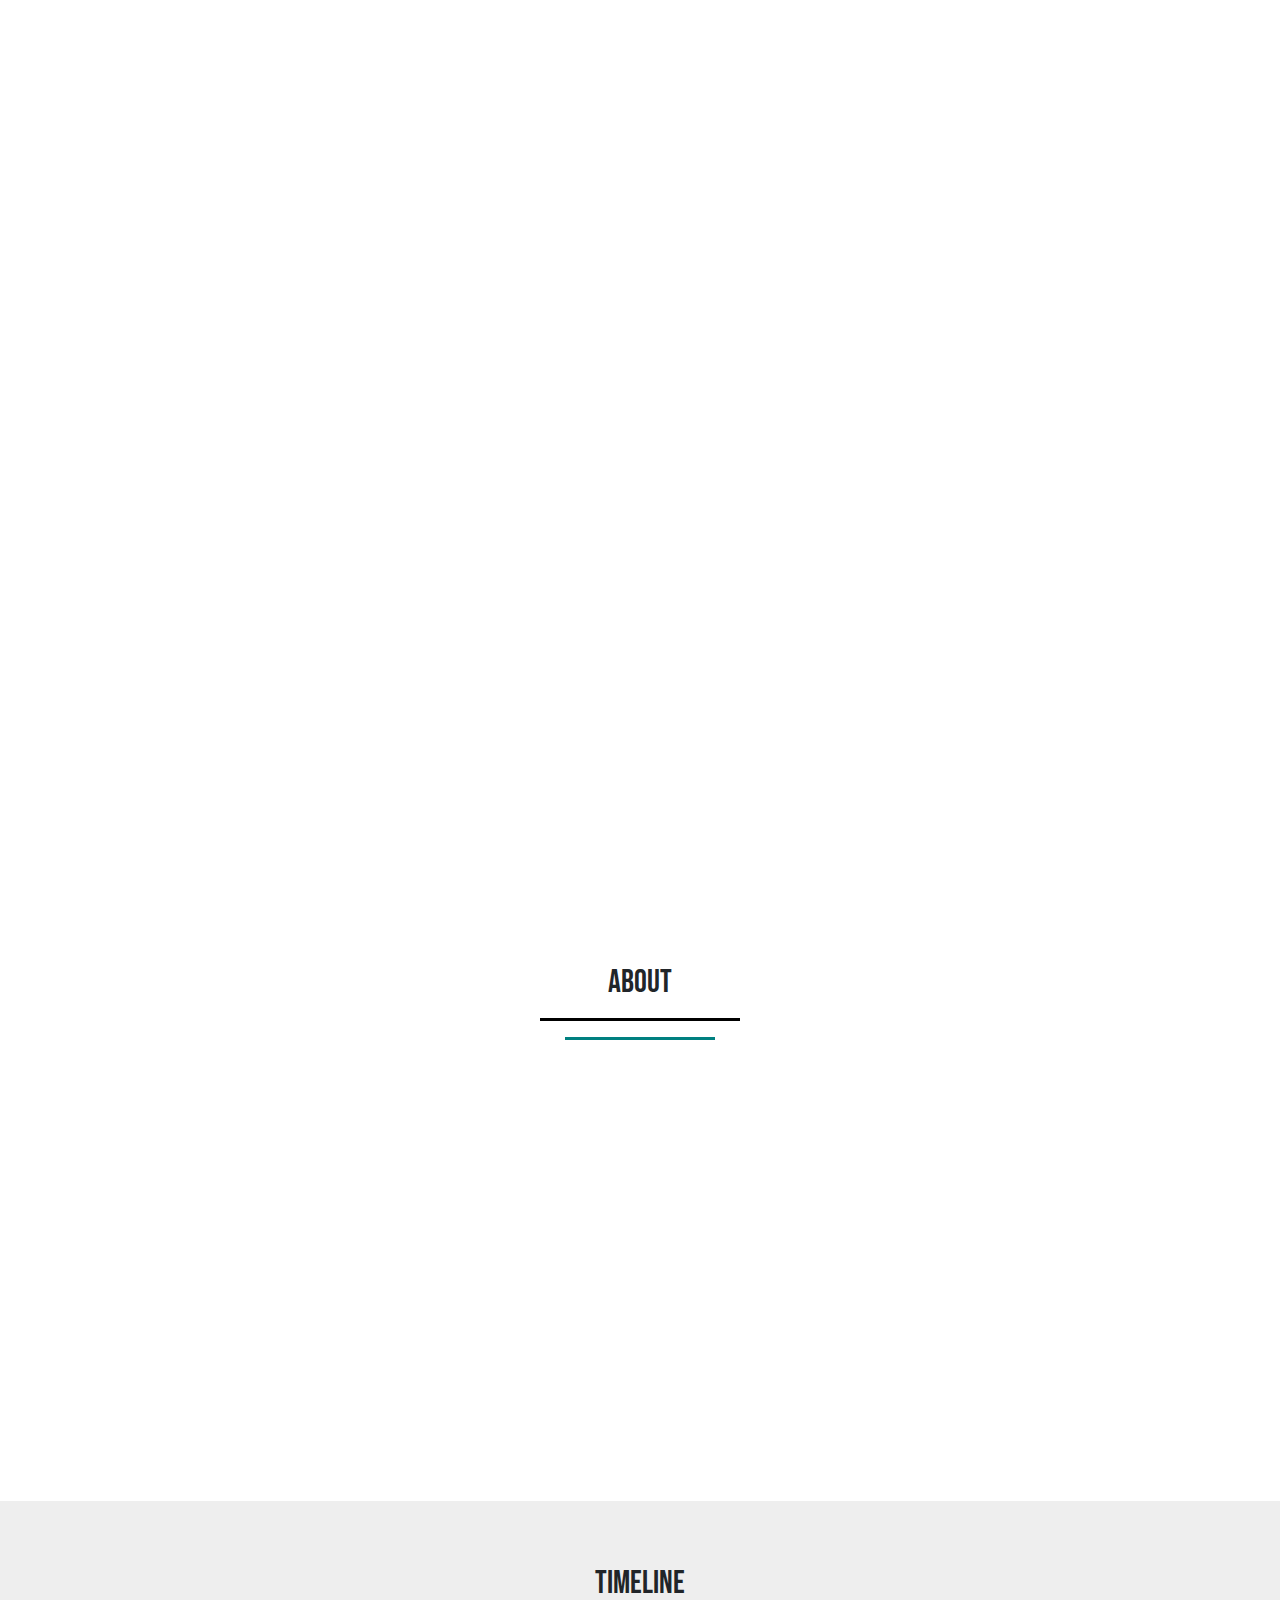
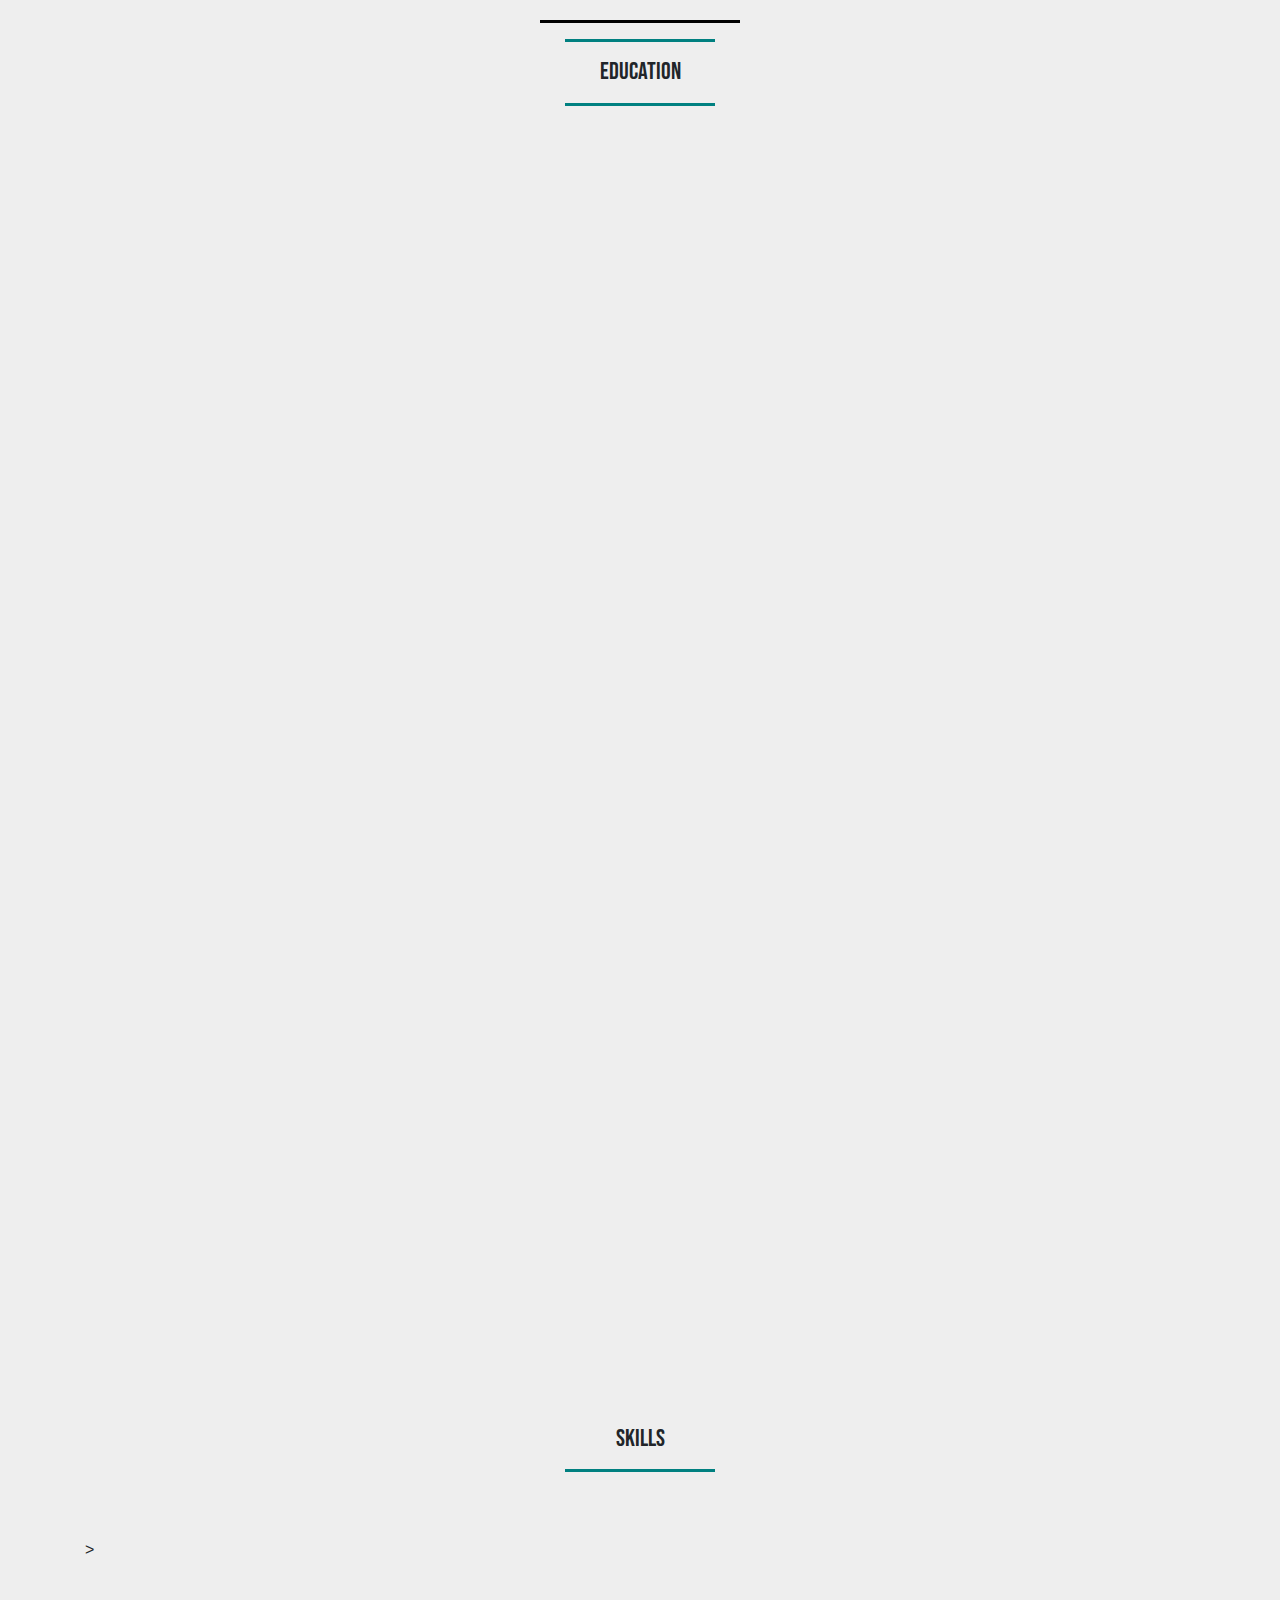
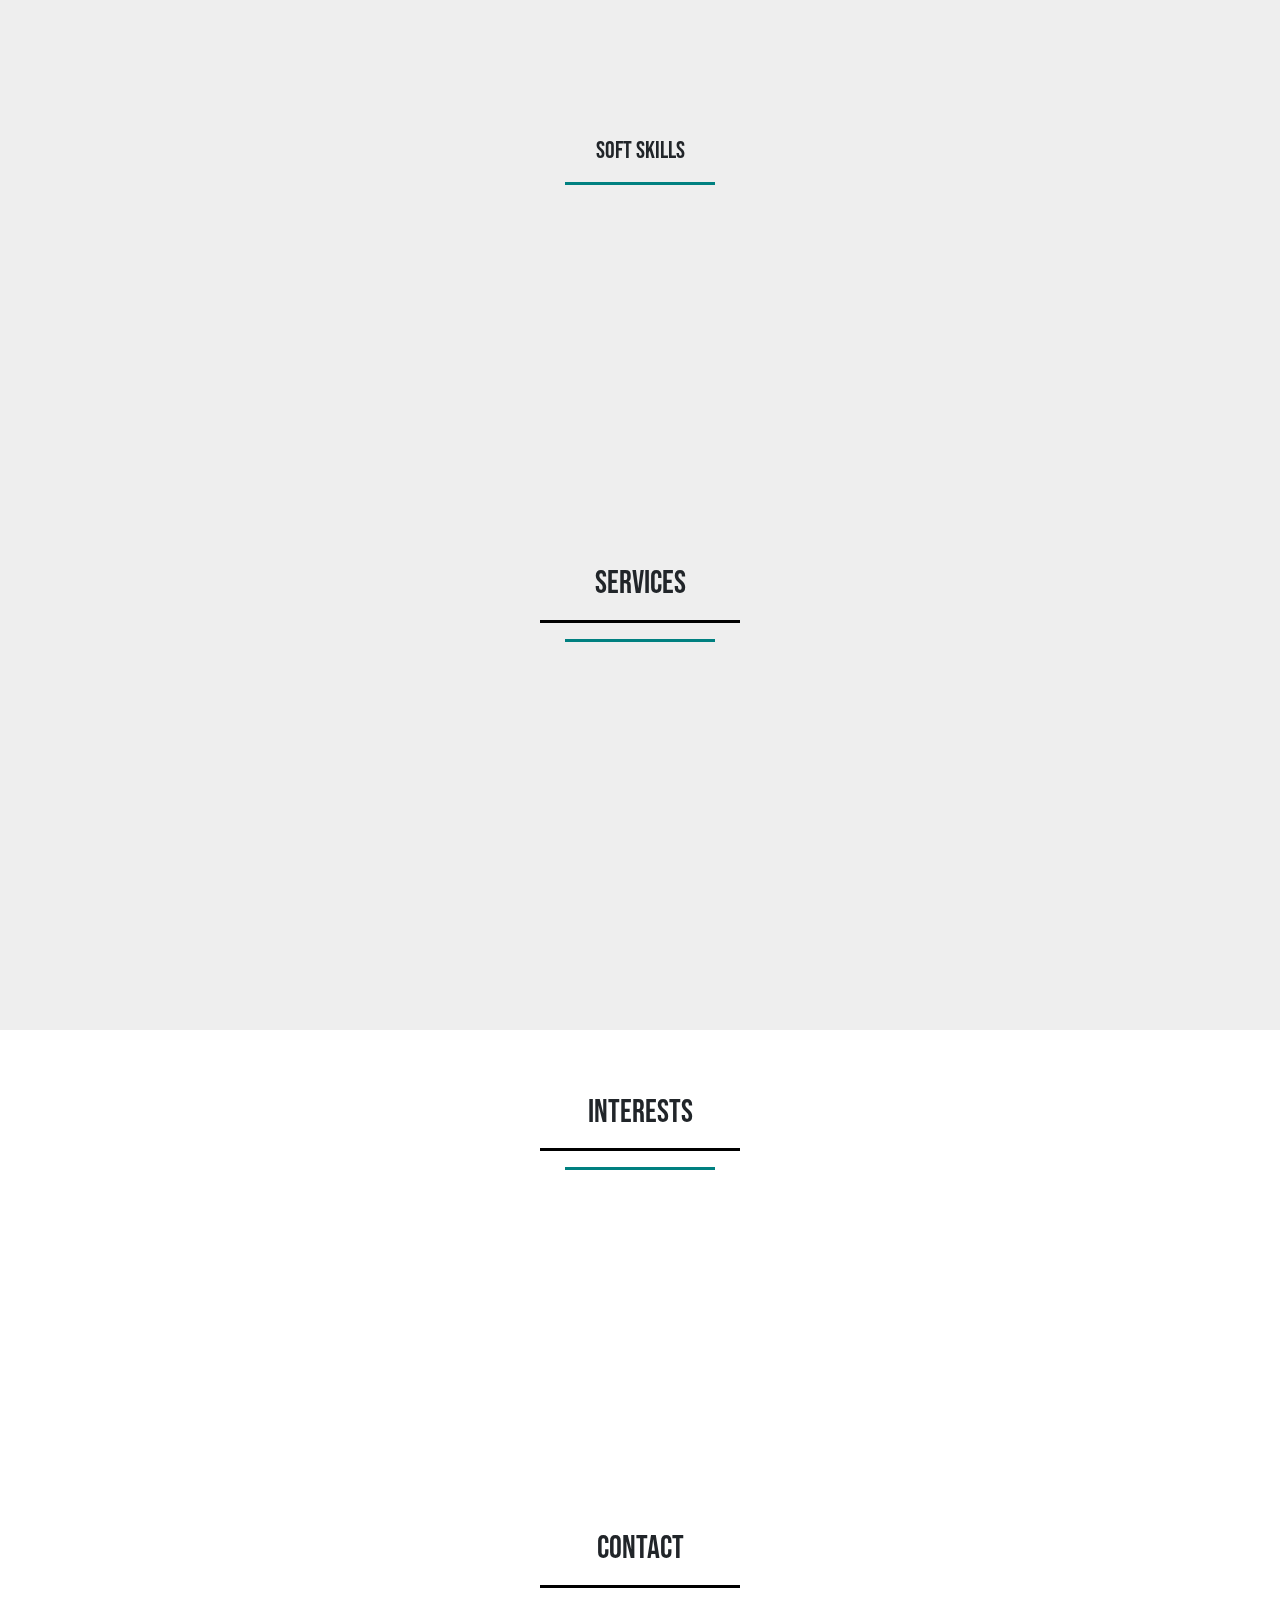
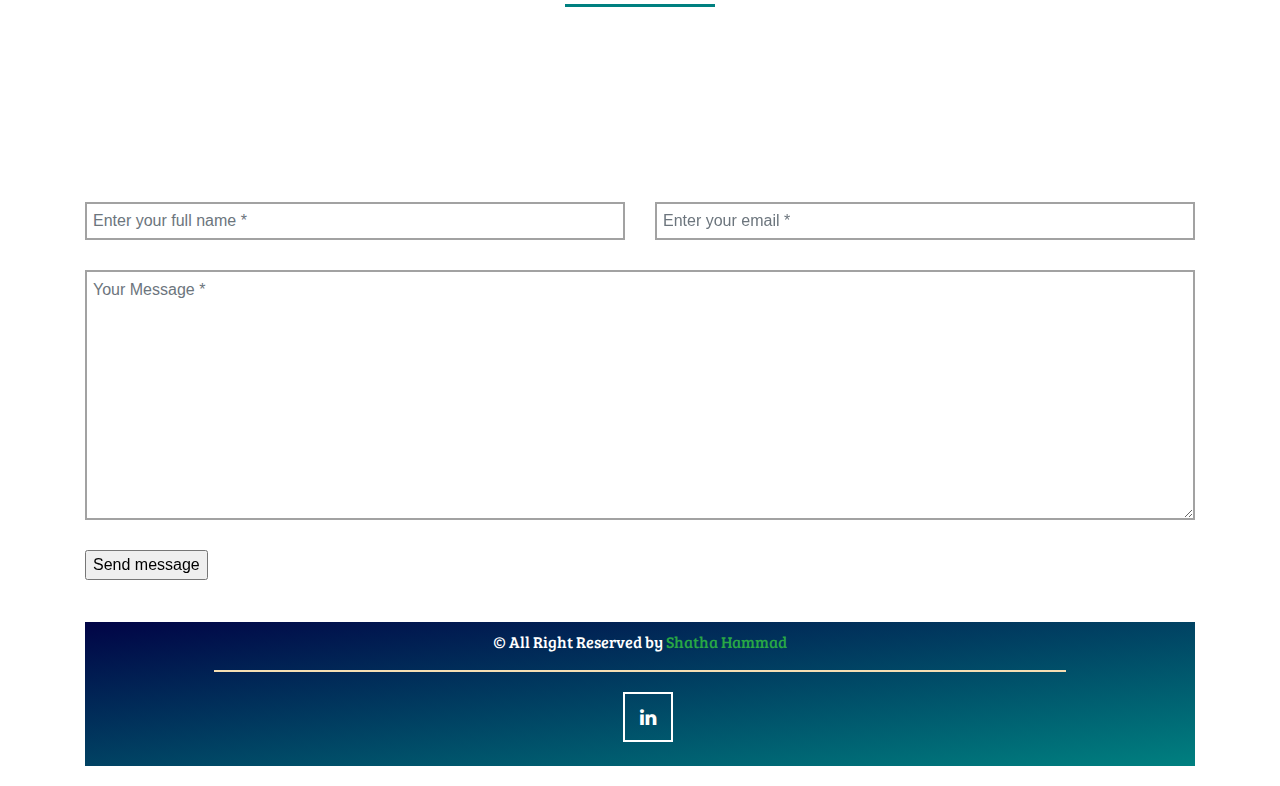
==== portfolios/shatha.html @ 8509e2f6 "Add files via upload" ====
<!DOCTYPE html>
<html lang="en">

<head>
  <script type="text/javascript" src="js/demo.js"></script>
  
    <!-- meta tags and title -->
    <meta http-equiv="x-ua-compatible" content="ie=edge" />
    <meta name="author" content="Farah Jamal Mohammed" />
    <meta name="viewport" content="width=device-width, initial-scale=1" />
    <title>Portfolio Design - Shatha Hammad</title>

    <!-- bootstrap, fontawesome and jqeury cdn import -->
    <link rel="stylesheet" href="https://maxcdn.bootstrapcdn.com/bootstrap/4.5.0/css/bootstrap.min.css" />
    <script src="https://ajax.googleapis.com/ajax/libs/jquery/3.5.1/jquery.min.js"></script>
    <script src="https://cdnjs.cloudflare.com/ajax/libs/popper.js/1.16.0/umd/popper.min.js"></script>
    <script src="https://maxcdn.bootstrapcdn.com/bootstrap/4.5.0/js/bootstrap.min.js"></script>
    <link rel="stylesheet" href="https://cdnjs.cloudflare.com/ajax/libs/font-awesome/4.7.0/css/font-awesome.min.css" />

    <!-- link to css -->
    <link rel="stylesheet" href="https://cdnjs.cloudflare.com/ajax/libs/magnific-popup.js/1.1.0/magnific-popup.css" />
    <link rel="stylesheet" href="css/CSS.css" />
    <!--Owl carousel css-->
    <link rel="stylesheet" href="owl.css"/>
    <link rel="stylesheet" href="https://drive.google.com/uc?export=view&id=1SgjQj1vA3PV4diexMA7mKao-zg8mnlpj"/>
   <!-- Animation Css-->
    <link href="https://unpkg.com/aos@2.3.1/dist/aos.css" rel="stylesheet" />
    <script src="https://unpkg.com/aos@2.3.1/dist/aos.js"></script>
</head>

<!-- body start here -->

<body>
    <!--loader start-->
    <div class="loader_bg">
        <div class="loader"></div>
    </div>
    <!-- navbar start here -->
    <div class="navbar navbar-expand-md fixed-top">
        <a href="#home" class="navbar-brand">Shatha</a>
        <button class="navbar-toggler" id="colnav" type="button" data-toggle="collapse" data-target="#collapsibleNavbar">
            <span class="navbar-toggler-icon"> <i class="fa fa-bars"></i> </span>
        </button>
        <div class="collapse navbar-collapse" id="collapsibleNavbar">
            <ul class="navbar-nav">
                <li class="nav-item">
                    <a class="nav-link" href="#about">About</a>
                </li>
                <li class="nav-item">
                    <a class="nav-link" href="#timeline">Timeline</a>
                </li>
                <li class="nav-item">
                    <a class="nav-link" href="#services">Services</a>
                </li>
                <li class="nav-item">
                    <a class="nav-link" href="#gallery">Interests</a>
                </li>
              <!--  <li class="nav-item">
                    <a class="nav-link" href="#reviews">Reviews</a>
                </li>
                <li class="nav-item">
                    <a class="nav-link" href="#contact">Contact</a>
                </li>-->
            </ul>
        </div>
    </div>
    <!-- navbar end here -->

    <!--slider area starts-->
    <div id="home"></div>
    <div class="banner-area" id="slider-area">
        <div id="particles-js"></div>
        <div class="banner-table">
            <div class="banner-table-cell">
                <div class="welcome-text">
                    <div class="container">
                        <div class="row">
                            <div class="col-md-12">
							<h2>I am <span class="special-break"></span><span class="typer" id="main" data-words="Android Developer, Web Developer,RPA Developer" data-colors="white" data-delay="100" data-deleteDelay="1000"></span><span class="cursor" data-owner="main"></span></p>
      <script async src="https://unpkg.com/typer-dot-js@0.1.0/typer.js"></script></h2>   
                                <div class="text-affect"></div>
                                <p class="banner-btn"><a href="#contact">Contact Now</a></p>
                                <div class="clearfix"></div>
                                <div class="mouse-icon hidden-sm hidden-xs">
                                    <div class="wheel"></div>
                                </div>
                            </div>
                        </div>
                    </div>
                </div>
            </div>
        </div>
    </div>

    <!--slider area ends-->

    <!-- about start here -->
    <div class="about-area" id="about">
        <h2 class="text-center">About</h2>
        <hr class="line1">
        <hr class="line2">
        <div class="container">
            <div class="row">
                <div class="col-sm-12 col-md-5 col-xl-5">
                    <div data-aos="fade-down-left" data-aos-duration="1500">
                        <img class="img-fluid img-thumbnail " src="assets/hello.png" alt="hello" />
                    </div>
                </div>
                <div class="col-xl-7 col-sm-12 col-md-7">
                    <div class="about-right " data-aos="fade-down-right" data-aos-duration="1500">
                        <h1>Hi! I'm <span class="text-info">Shatha Hammad</span>. I’m an Android, RPA & Web Developer</h1>
                        <p>
                            “ I’m an Android, RPA & Web Developer. That means I can make Android Apps and Web 
                            beautiful and easy to use I can make a lot of amorphous content look clean and easy to
                            understand. I also take a lot of pleasure to coding my thoughts and everyone 
							else's ideas to make them works online.”
                        </p>
                        <div class="socials">
                            <ul>
                                <li>  <a href="https://www.linkedin.com/in/shatha-a-hammad-15a617198/"><i class="fa fa-linkedin"></i></a></li>
                            </ul>
                        </div>
                    </div>
                </div>
            </div>
        </div>
    </div>
    </div>
    <!-- about start here -->
 <!-- timeline start here -->
    <div class="timeline-area" id="timeline">
        <h2 class="text-center">Timeline</h2>
        <hr class="line1">
        <hr class="line2">
        <div class="container">
            <h4 class="text-center" style="font-family: 'Bebas Neue', cursive;">Education</h4>
            <hr class="line2">
            <div class="row">
                <div class="col-md-12">
                    <div class="main-timeline">
                         <div class="timeline" data-aos="fade-up-left" data-aos-duration="1500">
                            <div class="timeline-icon"><span class="year">2021</span></div>
                            <div class="timeline-content">
                                <h3 class="title">RPA Developer at Zain Jordan</h3>
                                <p class="description">
                                   I have a chance to develop what I love at Zain Jordan I delop many systems and maintain them with RPA 
                                </p>
                            </div>
                        </div>
                        <div class="timeline" data-aos="fade-up-left" data-aos-duration="1500">
                            <div class="timeline-icon"><span class="year">2021</span></div>
                            <div class="timeline-content">
                                <h3 class="title">Graduated Looking for a Job</h3>
                                <p class="description">
                                    I graduated from university, I started developing my programming skills 
									and started doing what I lovewithout restrictions, and I am currently looking for a job that supports my ambition.
                                </p>
                            </div>
                        </div>
                        <div class="timeline" data-aos="fade-up-right" data-aos-duration="2000">
                            <div class="timeline-icon"><span class="year">2020</span></div>
                            <div class="timeline-content">
                                <h3 class="title">BSC IN COMPUTER INFORMATION SYSTEM</h3>
                                <p class="description">
                                    During this period, I was still at the university, 
									and I was developing my skills in building Android applications and web Apps at the same time
                                </p>
                            </div>
                        </div>
                          <div class="timeline" data-aos="fade-up-right" data-aos-duration="2000">
                            <div class="timeline-icon"><span class="year">2019</span></div>
                            <div class="timeline-content">
                                <h3 class="title">BSC IN COMPUTER INFORMATION SYSTEM & Mujaddiddun Jordan Charity</h3>
                                <p class="description">
                                    During this period, I was still at the university, 
									and I was developing my skills in building Android applications and web Apps at the same time
									and working as a Team Leader to help people with mujaddiddun Charity.
                                </p>
                            </div>
                        </div>
                        <div class="timeline" data-aos="fade-up-right" data-aos-duration="2000">
                            <div class="timeline-icon"><span class="year">2018</span></div>
                            <div class="timeline-content">
                                <h3 class="title">BSC IN COMPUTER INFORMATION SYSTEM & National Bank of Abu Dhabi</h3>
                                <p class="description">
                                    During this period, I was still at the university, 
									and I was developing my skills in building Android applications and web Apps at the same time
									and working as a Data Entry at National Bank of Abu Dhabi. 
                                </p>
                            </div>
                        </div>
                    </div>
                </div>
            </div>
        </div>
        <div class="container ">
            <h4 class="text-center skill-title" style="font-family: 'Bebas Neue', cursive;">Skills</h4>
            <hr class="line2">
            <div class="row">
                <div class="col-sm-12 col-md-12 col-xl-12">
                    <div class="skillbar clearfix " data-aos="fade-up" data-aos-duration="2000" data-percent="99%">
                        <div class="skillbar-title" style="background: #88cd2a;"><span>Java</span></div>
                        <div class="skillbar-bar" style="background: #88cd2a;"></div>
                        <div class="skill-bar-percent">99%</div>
                    </div>
                   >
                    <div class="skillbar clearfix " data-aos="fade-top" data-aos-duration="2000" data-percent="95%">
                        <div class="skillbar-title" style="background: #fa6e6e;"><span>html</span></div>
                        <div class="skillbar-bar" style="background: #fa6e6e;"></div>
                        <div class="skill-bar-percent">99%</div>
                    </div>

                    <div class="skillbar clearfix " data-aos="fade-up-right" data-aos-duration="2000"
                        data-percent="80%">
                        <div class="skillbar-title" style="background: #336699;"><span>MySQL</span></div>
                        <div class="skillbar-bar" style="background: #336699;"></div>
                        <div class="skill-bar-percent">99%</div>
                    </div>
					
					
					<div class="skillbar clearfix " data-aos="fade-up-left" data-aos-duration="2000"
                        data-percent="98%">
                        <div class="skillbar-title" style="background: #98PO55;"><span>CSS</span></div>
                        <div class="skillbar-bar" style="background: #98PO55;"></div>
                        <div class="skill-bar-percent">98%</div>
                    </div>
					
				
                </div>
            </div>
        </div>
		
		
		
		<div class="container ">
            <h4 class="text-center skill-title" style="font-family: 'Bebas Neue', cursive;">Soft Skills</h4>
            <hr class="line2">
            <div class="row">
                <div class="col-sm-12 col-md-12 col-xl-12">
                    <div class="skillbar clearfix " data-aos="fade-up" data-aos-duration="2000" data-percent="90%">
                        <div class="skillbar-title" style="background: #88cd2a;"><span>Commmunication</span></div>
                        <div class="skillbar-bar" style="background: #88cd2a;"></div>
                        <div class="skill-bar-percent">100%</div>
                    </div>
                    <div class="skillbar clearfix " data-aos="fade-bottom" data-aos-duration="2000" data-percent="99%">
                        <div class="skillbar-title" style="background: #f7a53b;"><span>Teamwork</span></div>
                        <div class="skillbar-bar" style="background: #f7a53b;"></div>
                        <div class="skill-bar-percent">99%</div>
                    </div>
                    <div class="skillbar clearfix " data-aos="fade-down" data-aos-duration="2000" data-percent="80%">
                        <div class="skillbar-title" style="background: #6adcfa;"><span>problem Solving</span></div>
                        <div class="skillbar-bar" style="background: #6adcfa;"></div>
                        <div class="skill-bar-percent">99%</div>
                    </div>
                    <div class="skillbar clearfix " data-aos="fade-top" data-aos-duration="2000" data-percent="99%">
                        <div class="skillbar-title" style="background: #fa6e6e;"><span>self learning</span></div>
                        <div class="skillbar-bar" style="background: #fa6e6e;"></div>
                        <div class="skill-bar-percent">99%</div>
                    </div>

                    <div class="skillbar clearfix " data-aos="fade-up-right" data-aos-duration="2000"
                        data-percent="99%">
                        <div class="skillbar-title" style="background: #336699;"><span>speed learning</span></div>
                        <div class="skillbar-bar" style="background: #336699;"></div>
                        <div class="skill-bar-percent">99%</div>
                    </div>
					<div class="skillbar clearfix " data-aos="fade-up-left" data-aos-duration="2000"
                        data-percent="99%">
                        <div class="skillbar-title" style="background: #164A41;"><span>self-management</span></div>
                        <div class="skillbar-bar" style="background: #164A41;"></div>
                        <div class="skill-bar-percent">99%</div>
                    </div>
					
                </div>
            </div>
        </div>
    </div>
		
		
    <!-- timeline end here -->


      <!-- services start here -->
    <div class="services-area" id="services">
        <div class="container">
            <div class="row">
                <div class="col-md-12">
                    <h2 class="text-center">Services</h2>
                    <hr class="line1">
                    <hr class="line2">
                </div>
            </div>
            <div class="row">
                <div class="col-xs-12 col-sm-6 col-md-4">
                    <div class="single-services text-center" data-aos="fade-up" data-aos-duration="2000">
                        <div class="services-icon">
							<i class="fa fa-rocket"></i>

                        </div>
                        <div class="services-content">
                            <h3>RPA systems</h3>
                            <p>automates rules-based actions performed on a computer</p>
                        </div>
                    </div>
                </div>
                
                <div class="col-xs-12 col-sm-6 col-md-4">
                    <div class="single-services text-center" data-aos="fade-top" data-aos-duration="2000">
                        <div class="services-icon">
                            <i class="fa fa-bell-o"></i>
                        </div>
                        <div class="services-content">
                            <h3>Web Development</h3>
                            <p>Build a website from zero using HTML/JS/PHP/CSS with a design from your choice 
							and in ideal time.<br><br><br></p>
                        </div>
                    </div>
                </div>
                
               
                <div class="col-xs-12 col-sm-6 col-md-4">
                    <div class="single-services text-center" data-aos="fade-down-left" data-aos-duration="2000">
                        <div class="services-icon">
                            <i class="fa fa-mobile-phone"></i>
                        </div>
                        <div class="services-content">
                            <h3>Android Application</h3>
                            <p>Build and design full application from zero and connect it with database.</p>
                        </div>
                    </div>
                </div>
            </div>
        </div>
    </div>
    <!-- services start here -->

    <!-- gallery start here -->
    <div class="gallery-area" id="gallery">
        <h2 class="text-center">Interests</h2>
        <hr class="line1">
        <hr class="line2">
        <div class="container">
            <div class="row">
                <div class="col-sm-4" data-aos="fade-down-left" data-aos-duration="1500">
                    <div class="project-items">
                        <a class="view img"
                            href="[data-uri]">
                            <img src="[data-uri]" alt="">
                        </a>
                        <div class="project-text">
                            <h2>AI</h2>
                        </div>
                    </div>
                </div>
                <div class="col-sm-4" data-aos="fade-up-left" data-aos-duration="1500">
                    <div class="project-items">
                        <a class="view img"
                            href="https://www.inookshook.co.uk/assets/uploads/Robotic-Muscle-2.jpg">
                            <img src="https://www.inookshook.co.uk/assets/uploads/Robotic-Muscle-2.jpg" alt="">
                        </a>
                        <div class="project-text">
                            <h2>Robotics</h2>
                        </div>
                    </div>
                </div>
                <div class="col-sm-4" data-aos="fade-down-right" data-aos-duration="1500">
                    <div class="project-items">
                        <a class="view img"
                            href="[data-uri]">
                            <img src="[data-uri]" alt="">
                        </a>
                        <div class="project-text">
                            <h2>Designing</h2>
                        </div>
                    </div>
                </div>
				
            </div>
        </div>
    </div>
    <!-- gallery end here -->
 <!--
   
    reviews start here
    <div id="reviews" class="review-area">
        <div class="container">
            <div class="row">
                <div class="col-md-12">
                    <h2 class="text-center">Buyer's Reviews</h2>
                    <hr class="line1">
                    <hr class="line2">
                </div>
            </div>
            <div class="row" data-aos="fade-down-right" data-aos-duration="1500">
                <div class="col-xs-12 col-md-12 col-md-offset-2">
                    <div id="review-slider" class="owl-carousel">
                        <div class="single-review">
                            <div class="review-content">
                                <p>Lorem ipsum dolor sit amet, consectetur adipiscing elit, sed do eiusmod tempor
                                    incididunt ut labore et dolore magna aliqua. A diam maecenas sed enim. Sagittis orci
                                    a scelerisque purus semper eget duis.</p>
                            </div>
                            <div class="pic">
                                <img src="https://i.ibb.co/ZYGksB4/avater.png" alt="">
                            </div>
                            <div class="review-title">
                                <h3>Mike Reacher</h3>
                                <small>Web Developer</small>
                            </div>
                        </div>

                        <div class="single-review">
                            <div class="review-content">
                                <p>Lorem ipsum dolor sit amet, consectetur adipiscing elit, sed do eiusmod tempor
                                    incididunt ut labore et dolore magna aliqua. A diam maecenas sed enim. Sagittis orci
                                    a scelerisque purus semper eget duis.</p>
                            </div>
                            <div class="pic">
                                <img src="https://i.ibb.co/ZYGksB4/avater.png" alt="">
                            </div>
                            <div class="review-title">
                                <h3>Anika Doe</h3>
                                <small>Web Designer</small>
                            </div>
                        </div>
                        <div class="single-review">
                            <div class="review-content">
                                <p>Lorem ipsum dolor sit amet, consectetur adipiscing elit, sed do eiusmod tempor
                                    incididunt ut labore et dolore magna aliqua. A diam maecenas sed enim. Sagittis orci
                                    a scelerisque purus semper eget duis.</p>
                            </div>
                            <div class="pic">
                                <img src="https://i.ibb.co/ZYGksB4/avater.png">
                            </div>
                            <div class="review-title">
                                <h3>Arafat Hossain</h3>
                                <small>Desktop App Developer</small>
                            </div>
                        </div>
                    </div>
                </div>
            </div>
        </div>
        <div class="invitation-area" data-aos="fade-down-right" data-aos-duration="1500">
            <div class="container">
                <div class="row">
                    <div class="single-invite text-center">
                        <h2>do you have any project need to be done?</h2>
                        <p>Lorem ipsum dolor sit amet, consectetur adipiscing elit, sed do eiusmod tempor incididunt ut
                            labore et dolore magna aliqua. Vulputate sapien nec sagittis aliquam malesuada bibendum.
                            Scelerisque varius morbi enim nunc faucibus a pellentesque sit amet.?</p>
                        <a href="#contact" class="my-btn-3">Get started</a>
                    </div>
                </div>
            </div>
        </div>
    </div>
   review end here -->
   
   
    <!-- contact start here -->
    <div id="contact" class="contact-area">
        <div class="container">
            <h2 class="text-center">Contact</h2>
            <hr class="line1">
            <hr class="line2">
            <div class="row">
                <div class="col-md-12 col-lg-12">
                    <div class="top-contact">
                        <div class="row">
                            <div class="col-sm-6 col-md-6">
                                <div class="top-contact-text " data-aos="fade-up-right" data-aos-duration="1500">
                                    <div class="contact-icon">
                                        <ul>
                                            <li><a href="#"><i class="fa fa-map-marker"></i></a></li>
                                        </ul>
                                    </div>
                                    <h2>Address / Street</h2>
                                    <p>Amman</p>
                                </div>
                            </div>
                            <div class="col-sm-6 col-md-6">
                                <div class="top-contact-text" data-aos="fade-down-left" data-aos-duration="1500">
                                    <div class="contact-icon">
                                        <ul>
                                            <li><a href="#"><i class="fa fa-phone"></i></a></li>
                                        </ul>
                                    </div>
                                    <h2>Contact Number</h2>
                                    <p>+962........</p>
                                </div>
                            </div>
                           
                </div>
            </div>
            <div class="row">
                <div class="col-xs-12 col-sm-12 col-md-12 col-lg-12 box-contact-form">
                    <form id="contact-form" method="post" action="mailto:s.hammad98@hotmail.com " enctype="multipart/form-data"
name="EmailForm">
                        <div class="messages"></div>
                        <div class="controls">
                            <div class="row">
                                <div class="col-md-6">
                                    <div class="form-group">
                                        <input id="form_name" type="text" name="name" class="form-control"
                                            placeholder="Enter your full name *" required="required"
                                            data-error="Fullname is required.">
                                        <div class="help-block with-errors"></div>
                                    </div>
                                </div>
                                <div class="col-md-6">
                                    <div class="form-group">
                                        <input id="form_email" type="email" name="email" class="form-control"
                                            placeholder="Enter your email *" required="required"
                                            data-error="Valid email is required.">
                                        <div class="help-block with-errors"></div>
                                    </div>
                                </div>
                            </div>
                            <div class="row">
                                <div class="col-md-12">
                                    <div class="form-group">
                                        <textarea id="form_message" name="message" class="form-control"
                                            placeholder="Your Message *" rows="4" required="required"
                                            data-error="Leave a message for me"></textarea>
                                        <div class="help-block with-errors"></div>
                                    </div>
                                </div>
                                <div class="col-md-3">
                                    <input type=submit class="center" value="Send message">
                                </div>
								<br>								<br>
								<br>

								
								
								
                            </div>
                        </div>
                    </form>
                </div>
            </div>
			
			
			
			
			







			
			
			
        </div>
    </div>
    <!-- contact end here -->

    <div class="footer-area">
        <div class="container-fluid">
            <div class="row">
                <div class="col-md-12 col-sm-12 col-xl-12">
                    <p class="text-center text-white">&copy; All Right Reserved by <a class="text-success"
                            href="">Shatha Hammad</a>
                    </p>
                    <hr style="border-top: 2px solid wheat; width: 80%; margin: auto;">
                    <div class="footer-social">
                        <ul align="center">
                            <li><a href="https://www.linkedin.com/in/shatha-a-hammad-15a617198/"><i class="fa fa-linkedin"></i></a></li>
                        </ul>
                    </div>
                </div>
            </div>
        </div>
    </div>
    <!-- Javascript resources-->
    <script type="text/babel">
        AOS.init();
    </script>
    <script src="js/JS.js"></script>
    <!--particle js-->
    <script src="https://drive.google.com/uc?export=view&id=1lHQUWhq5HPUIYmascoOLR88iQqZEUhNn"></script>
    <script src="https://drive.google.com/uc?export=view&id=1IEQhWSl1N_iOfMeRyQK5RH5zatBzobKM"></script>
    <!--Owl Carousel js-->
    <script src="https://drive.google.com/uc?export=view&id=1p9lXrRPGzD92jY6tvoD_SREzccAKWLma"></script>
    <!--Typed js-->
    <script src="https://drive.google.com/uc?export=view&id=1prJaoCHxYQ-rE1_LOq8AJwCDQ3adp0I_"></script>
    <!--Validator js-->
    <script src="https://drive.google.com/uc?export=view&id=1OMFI9uYjqSdNNi8TDhS9EqpPfDNFJCGT"></script>
    <!--Magnific popup js-->
    <script src="https://cdnjs.cloudflare.com/ajax/libs/magnific-popup.js/1.1.0/jquery.magnific-popup.js"></script>
    <!-- Load Babel -->
    <script src="https://unpkg.com/@babel/standalone/babel.min.js"></script>

</body>
<!-- body end here -->

</html>
---- portfolios/css/CSS.css ----
/*
Created by Arafat Hossain Ar
Casecading stylesheet start here
*/
@import url('https://fonts.googleapis.com/css2?family=Acme&display=swap');
@import url('https://fonts.googleapis.com/css2?family=Archivo+Black&display=swap');
@import url('https://fonts.googleapis.com/css2?family=Bree+Serif&display=swap');
@import url('https://fonts.googleapis.com/css2?family=Bebas+Neue&display=swap');
* {
  box-sizing: border-box;
  scroll-behavior: smooth;
}
body {
  margin: 0 auto;
}

.loader_bg {
  position: fixed;
  z-index: 9999999;
  background: #fff;
  width: 100%;
  height: 100%;
}

.loader {
  border: 0 solid transparent;
  border-radius: 50%;
  width: 150px;
  height: 150px;
  position: absolute;
  top: calc(50vh - 75px);
  left: calc(50vw - 75px);
}

.loader:before,
.loader:after {
  content: '';
  border: 1em solid teal;
  border-radius: 50%;
  width: inherit;
  height: inherit;
  position: absolute;
  top: 0;
  left: 0;
  animation: loader 2s linear infinite;
  opacity: 0;
}

.loader:before {
  animation-delay: .5s;
}

@keyframes loader {
  0% {
      transform: scale(0);
      opacity: 0;
  }

  50% {
      opacity: 1;
  }

  100% {
      transform: scale(1);
      opacity: 0;
  }
}

.navbar {
  background-color: transparent;
  font-family: 'Archivo Black', sans-serif;
  color: teal;
}
.navbar-collapse {
  height: 100%;
  background-color: rgba(0, 0, 0, 0.25);
  justify-content: flex-end;
}
.navbar-brand {
  color: teal;
  text-transform: uppercase;
}
.navbar-brand:hover {
  color: blanchedalmond;
  transition: all 0.5s;
  -webkit-transition: all 0.5s;
  -moz-transition: all 0.5s;
  -ms-transition: all 0.5s;
  -o-transition: all 0.5s;
  
}
.navbar-toggler-icon {
  color: teal;
  padding: 5px;
}
.nav-link {
  position: relative;
  text-align: center;
  font-family: "Acme", cursive;
  font-size: 17px;
  color: teal;
  margin-right: 1em !important;
  cursor: pointer;
  text-transform: uppercase;
}
.nav-link::before {
  position: absolute;
  content: "";
  left: 0;
  bottom: 0;
  height: 3px;
  width: 100%;
  background-color: teal;
  transform: scaleX(0);
  transform-origin: right;
  transition: transform 0.5s linear;
  -webkit-transition: transform 0.5s linear;
  -moz-transition: transform 0.5s linear;
  -ms-transition: transform 0.5s linear;
  -o-transition: transform 0.5s linear;
}
.nav-link:hover::before {
  transform: scaleX(1);
  transform-origin: left;
}
.mouse-icon {
  position: absolute;
  left: 50%;
  bottom: -120px;
  border: 2px solid #fff;
  border-radius: 16px;
  height: 50px;
  width: 30px;
  margin-left: -17px;
  display: block;
  z-index: 10;
}

.mouse-icon .wheel {
  -webkit-animation-name: drop;
  -webkit-animation-duration: 1s;
  -webkit-animation-timing-function: linear;
  -webkit-animation-delay: 0s;
  -webkit-animation-iteration-count: infinite;
  -webkit-animation-play-state: running;
  animation-name: drop;
  animation-duration: 1s;
  animation-timing-function: linear;
  animation-delay: 0s;
  animation-iteration-count: infinite;
  animation-play-state: running;
}

.mouse-icon .wheel {
  position: relative;
  border-radius: 10px;
  background: #fff;
  width: 4px;
  height: 10px;
  top: 4px;
  margin-left: auto;
  margin-right: auto;
}

@keyframes drop {
  0% {
    top: 5px;
    opacity: 0;
  }
  30% {
    top: 10px;
    opacity: 1;
  }
  100% {
    top: 25px;
    opacity: 0;
  }
}
.banner-area {
  background-image: url("https://image.freepik.com/free-vector/hacker-working-code-dark-digital-background-with-digital-interface-around-binary-computer-code-programming-coding-hacker-concept-cartoon-illustration_147064-76.jpg");
  background-position: center;
  background-size: cover;
  position: relative;
  height: 100vh;
}

.banner-table {
  display: table;
  margin: 0;
  position: relative;
  height: 100%;
  width: 100%;
  z-index: 1;
}

.banner-table-cell {
  display: table-cell;
  vertical-align: middle;
  text-align: center;
}

.welcome-text {
  color: #ffffff;
}

.welcome-text h2 {
  font-size: 2.8em;
  font-weight: 300;
  color: #ffffff;
  font-family: 'Bree Serif', serif;
}

.text-affect,
.typed-cursor {
  display: inline;
  font-size: 4em;
  font-weight: 700;
  color: #ffffff;
}

canvas {
  position: absolute;
  width: 100%;
  height: 100%;
  top: 0;
  right: 0;
  bottom: 0;
  left: 0;
  z-index: 1;
  background: rgba(0, 0, 0, 0.3);
}

.banner-btn a {
  background-color: rgb(0, 128, 128);
  color: #ffffff;
  padding: 10px 35px;
  display: inline-block;
  margin-top: 25px;
  border-radius: 25px;
  text-decoration: none;
  letter-spacing: 2px;
}
.banner-btn a:hover {
  background-color: rgba(41, 62, 196, 0.7);
}

@media (max-width: 991px) {
  .welcome-text {
    text-align: center;
    margin: 25px auto;
  }
}
.line1 {
  border-top: 3px solid black;
  width: 200px;
}
.line2 {
  border-top: 3px solid teal;
  width: 150px;
}
.about-area {
}
.about-area h2 {
  padding-top: 2em;
  position: relative;
  font-family: 'Bebas Neue', cursive;
}
.about-right {
  padding: 2% 5%;
}
.about-right p{
  font-family: 'Bree Serif', cursive;
  color: black;
}
.about-right h1 {
  border-left: 3px solid teal;
  border-right: 3px solid teal;
  background-color: bisque;
  padding-left: 15px;
  font-size: 30px;
  line-height: 40px;
  font-family: 'Bree Serif', serif;
}
.timeline-area {
   background-color: #eeeeee;

}
.socials {
  margin-top: 5%;
}
.socials li {
  display: inline-block;
  margin-right: 25px;
}
@media only screen and (max-width: 400px){
  .socials li{
    margin-right: 10px;
  }
}
.socials a {
  display: inline-block;
  height: 40px;
  width: 40px;
  font-size: 16px;
  color: #222222;
  -webkit-transition: 0.3s;
  -moz-transition: 0.3s;
  -ms-transition: 0.3s;
  -o-transition: 0.3s;
  transition: 0.3s;
  border: 2px solid #222222;
  border-radius: 50%;
  background: transparent;
  line-height: 2.5;
  text-align: center;
}
.socials a:hover{
  background: #222222;
  color: #ffffff;
}

.timeline-area h2 {
  padding-top: 2em;
  position: relative;
  font-family: 'Bebas Neue', cursive;
}
.main-timeline {
  overflow: hidden;
  position: relative;
}
.main-timeline h4 {
  padding: 10px;
}
.main-timeline .timeline {
  position: relative;
  margin-top: -79px;
}
.main-timeline .timeline:first-child {
  margin-top: 0;
}
.main-timeline .timeline-icon,
.main-timeline .year {
  margin: auto;
  position: absolute;
  top: 0;
  left: 0;
  bottom: 0;
  right: 0;
}
.main-timeline .timeline:after,
.main-timeline .timeline:before {
  content: "";
  display: block;
  width: 100%;
  clear: both;
}
.main-timeline .timeline:before {
  content: "";
  width: 100%;
  height: 100%;
  box-shadow: -8px 0 5px -5px rgba(0, 0, 0, 0.5) inset;
  position: absolute;
  top: 0;
  right: 0;
  z-index: 2;
}
.main-timeline .timeline-icon {
  width: 210px;
  height: 210px;
  border-radius: 50%;
  border: 25px solid transparent;
  border-top-color: #f44556;
  border-right-color: #f44556;
  z-index: 1;
  transform: rotate(45deg);
}
.main-timeline .year {
  display: block;
  width: 110px;
  height: 110px;
  line-height: 110px;
  border-radius: 50%;
  background: #fff;
  box-shadow: 0 0 20px rgba(0, 0, 0, 0.4);
  font-size: 30px;
  font-weight: 700;
  color: #f44556;
  text-align: center;
  transform: rotate(-45deg);
}
.main-timeline .timeline-content {
  width: 35%;
  float: right;
  background: #f44556;
  padding: 30px 20px;
  margin: 50px 0;
  z-index: 1;
  position: relative;
}
.main-timeline .timeline-content:before {
  content: "";
  width: 20%;
  height: 15px;
  background: #f44556;
  position: absolute;
  top: 50%;
  left: -20%;
  z-index: -1;
  transform: translateY(-50%);
}
.main-timeline .title {
  font-size: 20px;
  font-weight: 700;
  color: #fff;
  margin: 0 0 10px;
}
.main-timeline .description {
  font-size: 16px;
  color: #fff;
  line-height: 24px;
  margin: 0;
}
.main-timeline .timeline:nth-child(2n):before {
  box-shadow: 8px 0 5px -5px rgba(0, 0, 0, 0.5) inset;
}
.main-timeline .timeline:nth-child(2n) .timeline-icon {
  transform: rotate(-135deg);
  border-top-color: #e97e2e;
  border-right-color: #e97e2e;
}
.main-timeline .timeline:nth-child(2n) .year {
  transform: rotate(135deg);
  color: #e97e2e;
}
.main-timeline .timeline:nth-child(2n) .timeline-content {
  float: left;
}
.main-timeline .timeline:nth-child(2n) .timeline-content:before {
  left: auto;
  right: -20%;
}
.main-timeline .timeline:nth-child(2n) .timeline-content,
.main-timeline .timeline:nth-child(2n) .timeline-content:before {
  background: #e97e2e;
}
.main-timeline .timeline:nth-child(3n) .timeline-icon {
  border-top-color: #13afae;
  border-right-color: #13afae;
}
.main-timeline .timeline:nth-child(3n) .year {
  color: #13afae;
}
.main-timeline .timeline:nth-child(3n) .timeline-content,
.main-timeline .timeline:nth-child(3n) .timeline-content:before {
  background: #13afae;
}
.main-timeline .timeline:nth-child(4n) .timeline-icon {
  border-top-color: #105572;
  border-right-color: #105572;
}
.main-timeline .timeline:nth-child(4n) .year {
  color: #105572;
}
.main-timeline .timeline:nth-child(4n) .timeline-content,
.main-timeline .timeline:nth-child(4n) .timeline-content:before {
  background: #105572;
}
@media only screen and (max-width: 1199px) {
  .main-timeline .timeline {
    margin-top: -103px;
  }
  .main-timeline .timeline-content:before {
    left: -18%;
  }
  .main-timeline .timeline:nth-child(2n) .timeline-content:before {
    right: -18%;
  }
}
@media only screen and (max-width: 990px) {
  .main-timeline .timeline {
    margin-top: -127px;
  }
  .main-timeline .timeline-content:before {
    left: -2%;
  }
  .main-timeline .timeline:nth-child(2n) .timeline-content:before {
    right: -2%;
  }
}
@media only screen and (max-width: 767px) {
  .main-timeline .timeline {
    margin-top: 0;
    overflow: hidden;
  }
  .main-timeline .timeline:before,
  .main-timeline .timeline:nth-child(2n):before {
    box-shadow: none;
  }
  .main-timeline .timeline-icon,
  .main-timeline .timeline:nth-child(2n) .timeline-icon {
    margin-top: -30px;
    margin-bottom: 20px;
    position: relative;
    transform: rotate(135deg);
  }
  .main-timeline .timeline:nth-child(2n) .year,
  .main-timeline .year {
    transform: rotate(-135deg);
  }
  .main-timeline .timeline-content,
  .main-timeline .timeline:nth-child(2n) .timeline-content {
    width: 100%;
    float: none;
    border-radius: 0 0 20px 20px;
    text-align: center;
    padding: 25px 20px;
    margin: 0 auto;
  }
  .main-timeline .timeline-content:before,
  .main-timeline .timeline:nth-child(2n) .timeline-content:before {
    width: 15px;
    height: 25px;
    position: absolute;
    top: -22px;
    left: 50%;
    z-index: -1;
    transform: translate(-50%, 0);
  }
}
.skill-title {
  padding-top: 25px;
  position: relative;
}
.skillbar {
  position: relative;
  display: block;
  margin-bottom: 15px;
  width: 100%;
  background: #eee;
  height: 35px;
  border-radius: 3px;
  -webkit-transition: 0.4s linear;
  -moz-transition: 0.4s linear;
  -ms-transition: 0.4s linear;
  -o-transition: 0.4s linear;
  transition: 0.4s linear;
  -webkit-transition-property: width, background-color;
  -moz-transition-property: width, background-color;
  -ms-transition-property: width, background-color;
  -o-transition-property: width, background-color;
  transition-property: width, background-color;
}

.skillbar-title {
  position: absolute;
  top: 0;
  left: 0;
  font-weight: bold;
  font-size: 13px;
  color: #fff;
  font-family: 'Bree Serif', serif;
  background: #6adcfa;
  border-top-left-radius: 3px;
  border-bottom-left-radius: 3px;
}

.skillbar-title span {
  display: block;
  background: rgba(0, 0, 0, 0.1);
  padding: 0 20px;
  height: 35px;
  line-height: 35px;
  border-top-left-radius: 3px;
  border-bottom-left-radius: 3px;
}

.skillbar-bar {
  height: 35px;
  width: 0px;
  background: #6adcfa;
  border-radius: 3px;
}

.skill-bar-percent {
  position: absolute;
  right: 10px;
  top: 0;
  font-size: 11px;
  height: 35px;
  line-height: 35px;
  color: #444;
  color: rgba(0, 0, 0, 0.4);
}
.services-area {
  background-color: #eeeeee;
}
.services-area h2 {
  padding-top: 2em;
  position: relative;
  font-family: 'Bebas Neue', cursive;
}
.services-icon i {
  font-size: 35px;
  color: #ffffff;
}

.services-content h3 {
  line-height: 1.9;
  text-transform: uppercase;
}

.services-icon {
  border: 1px solid teal;
  display: inline-block;
  width: 80px;
  height: 80px;
  border-radius: 50%;
  padding: 20px;
  background-color: teal;
}

.single-services {
  padding: 40px 20px;
  box-shadow: rgba(58, 78, 95, 0.2) 0 10px 16px,
    rgba(58, 78, 95, 0.05) 0 -5px 16px;
  margin-bottom: 15px;
  border-radius: 10px;
}

.single-services:hover {
  box-shadow: 1px 3px 4px 5px rgba(199, 199, 199, 0.8);
  transition: ease 0.09s;
  -webkit-transition: ease 0.09s;
  -moz-transition: ease 0.09s;
  -ms-transition: ease 0.09s;
  -o-transition: ease 0.09s;
}

.single-services:hover .services-icon {
  background-color: #ffffff;
  transition: ease 0.3s;
  border-color: teal;
}

.single-services:hover .services-icon i {
  color: teal;
}

.single-services:hover {
  background-color: teal;
  -webkit-transition: 0.9s;
  -moz-transition: 0.9s;
  -ms-transition: 0.9s;
  -o-transition: 0.9s;
  transition: 0.9s;
}
.single-services:hover .services-content {
  color: #ffffff;
}
.single-services:hover .services-content h3 {
  color: #ffffff;
}

.gallery-area h2 {
  padding-top: 2em;
  font-family: 'Bebas Neue', cursive;
  position: relative;
}
.project-items {
  position: relative;
  margin-bottom: 30px;
}

.project-items .img {
  display: block;
  position: relative;
}

.project-items .img::before {
  content: "";
  display: block;
  position: absolute;
  top: 0;
  right: 0;
  bottom: 0;
  left: 0;
  background: rgba(255, 255, 255, 0.8);
  color: teal;
  opacity: 0;
  -webkit-transition: 0.7s;
  -moz-transition: 0.7s;
  -ms-transition: 0.7s;
  -o-transition: 0.7s;
  transition: 0.7s;
}

.project-items .img img {
  width: 100%;
}

.project-items:hover .img::before {
  content: "";
  display: block;
  position: absolute;
  top: 10px;
  right: 10px;
  bottom: 10px;
  left: 10px;
  opacity: 1;
}

.project-items:hover .project-text {
  opacity: 1;
  -webkit-transition: 0.9s;
  -moz-transition: 0.9s;
  -ms-transition: 0.9s;
  -o-transition: 0.9s;
  transition: 0.9s;
}

.project-text {
  opacity: 0;
  color: #fff;
  position: absolute;
  top: 50%;
  left: 50%;
  transform: translate(-50%, -50%);
  max-width: 80%;
  text-align: center;
}

.project-text i {
  font-size: 2em;
  cursor: pointer;
}

.project-text h3 {
  text-transform: uppercase;
  position: relative;
  margin-bottom: 5px;
  padding-top: 15px;
  padding-bottom: 0;
  font-size: 17px;
  letter-spacing: 2px;
}

.project-text h3:after {
  height: 3px;
}

.project-text h2 {
  color: #e94e63;
  font-size: 14px;
  letter-spacing: 1px;
  text-transform: uppercase;
  font-weight: 700;
}
.review-content p {
  font-weight: 400;
  font-style: italic;
  font-size: 18px;
}

.review-area {
  background-color: #eeeeee;
}
.review-area h2{
  padding-top: 2em;
  font-family: 'Bebas Neue', cursive;
}

.single-review {
  margin: 0 49px 29px;
  border-right: 5px solid teal;
  border-left: 5px solid teal;
  padding: 40px 30px 40px;
  position: relative;
  background-color: #eeeeee;
  color: #010446;
  text-align: center;
}

.single-review::before {
  content: "";
  background-color: teal;
  position: absolute;
  top: 0;
  left: 0;
  width: 50%;
  height: 5px;
}

.single-review::after {
  content: "";
  background-color: teal;
  right: 0;
  width: 50%;
  height: 5px;
  position: absolute;
  bottom: 0;
}

.single-review .testimonial-content {
  margin-bottom: 30px;
  font-size: 15px;
}

.single-review .pic {
  display: inline-block;
  width: 80px;
  height: 80px;
  margin-right: 15px;
  border-radius: 50%;
  overflow: hidden;
}

.single-review .pic img {
  width: 100%;
  height: 100%;
}

.single-review .review-title small {
  font-size: 15px;
  color: #292f36;
}

.owl-theme .owl-controls {
  margin-top: 50px;
  margin-left: 30px;
}

.owl-dots {
  text-align: center;
}

.owl-dot {
  display: inline-block;
  height: 15px ;
  width: 15px ;
  background-color: #222222 ;
  opacity: 0.8;
  border-radius: 50%;
  margin: 0 5px;
}

.owl-dot.active {
  background-color: teal ;
}
.invitation-area {
  background: #333333;
  color: #ffffff;
  padding: 40px;
  margin: auto;
}
.single-invite h2 {
  font-size: 27px;
  line-height: 37px;
  margin-bottom: 20px;
  padding-top: 10px;
  font-weight: 600;
  color: #ffffff;
  text-transform: uppercase;
}
.single-invite p {
  width: 70%;
  margin: auto;
  color: #ffffff;
}
.single-invite a {
  display: inline-block;
  color: #fff;
  padding: 10px 20px;
  text-transform: uppercase;
  background: teal;
  margin-top: 20px;
  border-radius: 30px;
  margin-left: 5px;
  margin-right: 5px;
  font-size: 14px;
}
.contact-area h2 {
  padding-top: 2em;
  font-family: 'Bebas Neue', cursive;
  position: relative;
}
.contact-area{
  padding-bottom: 20px;

}
.contact-area .form-control {
  border: 2px solid #a2a2a2;
  box-shadow: none;
  padding: 6px;
  border-radius: 0;
  margin-bottom: 30px;
}

.top-contact-text {
  margin-bottom: 50px;
  text-align: center;
}

.contact-area textarea.form-control {
  border: 2px solid #a2a2a2;
  padding: 6px;
  height: 250px;
  margin-bottom: 30px;
}

.btn.btn-send {
  background-color: teal;
  color: #ffffff;
  padding: 10px 35px;
  display: inline-block;
  margin-top: 30px;
  border-radius: 25px;
  text-decoration: none;
  letter-spacing: 2px;
}

.top-contact-text h2 {
  margin-top: 2px;
  margin-bottom: 5px;
  text-transform: uppercase;
  font-weight: 600;
  font-size: 12px;
  letter-spacing: 3px;
}

.top-contact-text p {
  line-height: 21px;
  letter-spacing: 2px;
  font-size: 11px;
  color: #777;
}

.contact-icon li {
  display: inline-block;

  margin-right: 25px;
}

.contact-icon a {
  display: inline-block;
  height: 40px;
  width: 40px;
  font-size: 16px;
  color: #222222;
  -webkit-transition: 0.3s;
  -moz-transition: 0.3s;
  -ms-transition: 0.3s;
  -o-transition: 0.3s;
  transition: 0.3s;
  border: 2px solid #222222;
  border-radius: 50%;
  background: transparent;
  line-height: 2.5;
  text-align: center;
}

.contact-icon a:hover {
  background: #222222;
  color: #ffffff;
}
.btn-send:hover{
    background-color: lightblue;
}

.contact-icon {
  text-align: center;
  margin-bottom: 25px;
}
.footer-area{
  background-image: linear-gradient(to bottom right, #010446, teal);
  padding: 0.5em;
}
.footer-area p{
  font-family:'Bree Serif', serif;
}
.footer-social {
  margin-top: 20px;
}
.footer-social li {
  display: inline-block;
  margin-right: 25px;
}

.footer-social a {
  display: inline-block;
  height: 50px;
  width: 50px;
  font-size: 19px;
  color: #ffffff;
  -webkit-transition: 0.3s;
  -moz-transition: 0.3s;
  -ms-transition: 0.3s;
  -o-transition: 0.3s;
  transition: 0.3s;
  border: 2px solid #ffffff;
  background: transparent;
  line-height: 2.5;
  text-align: center;
}
@media only screen and (max-width: 400px){
  .footer-area a{
    height: 40px;
    width: 40px;
    line-height: none;
    font-size: 15px;
  }
  .footer-social li{
    margin-right: 10px;
  }
}
.footer-social a:hover{
  background: #ffffff;
  color: #222222;
}
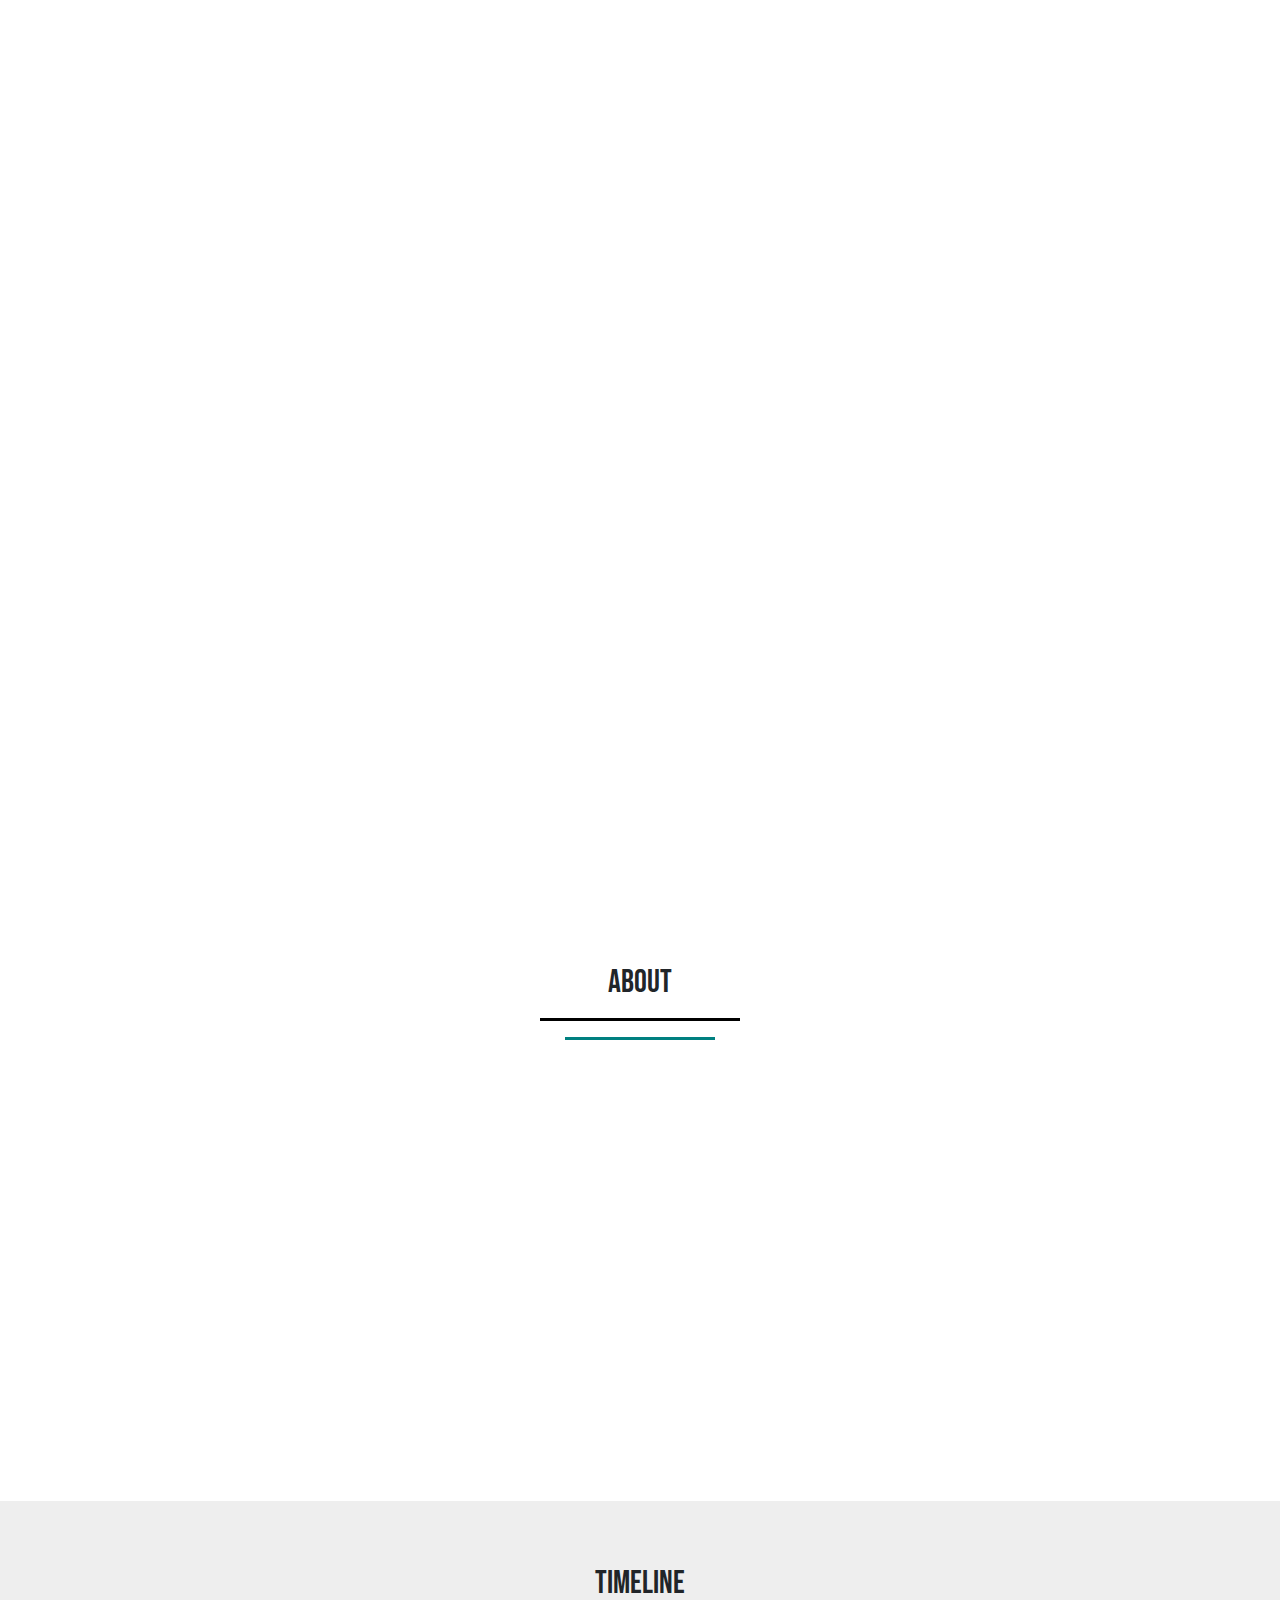
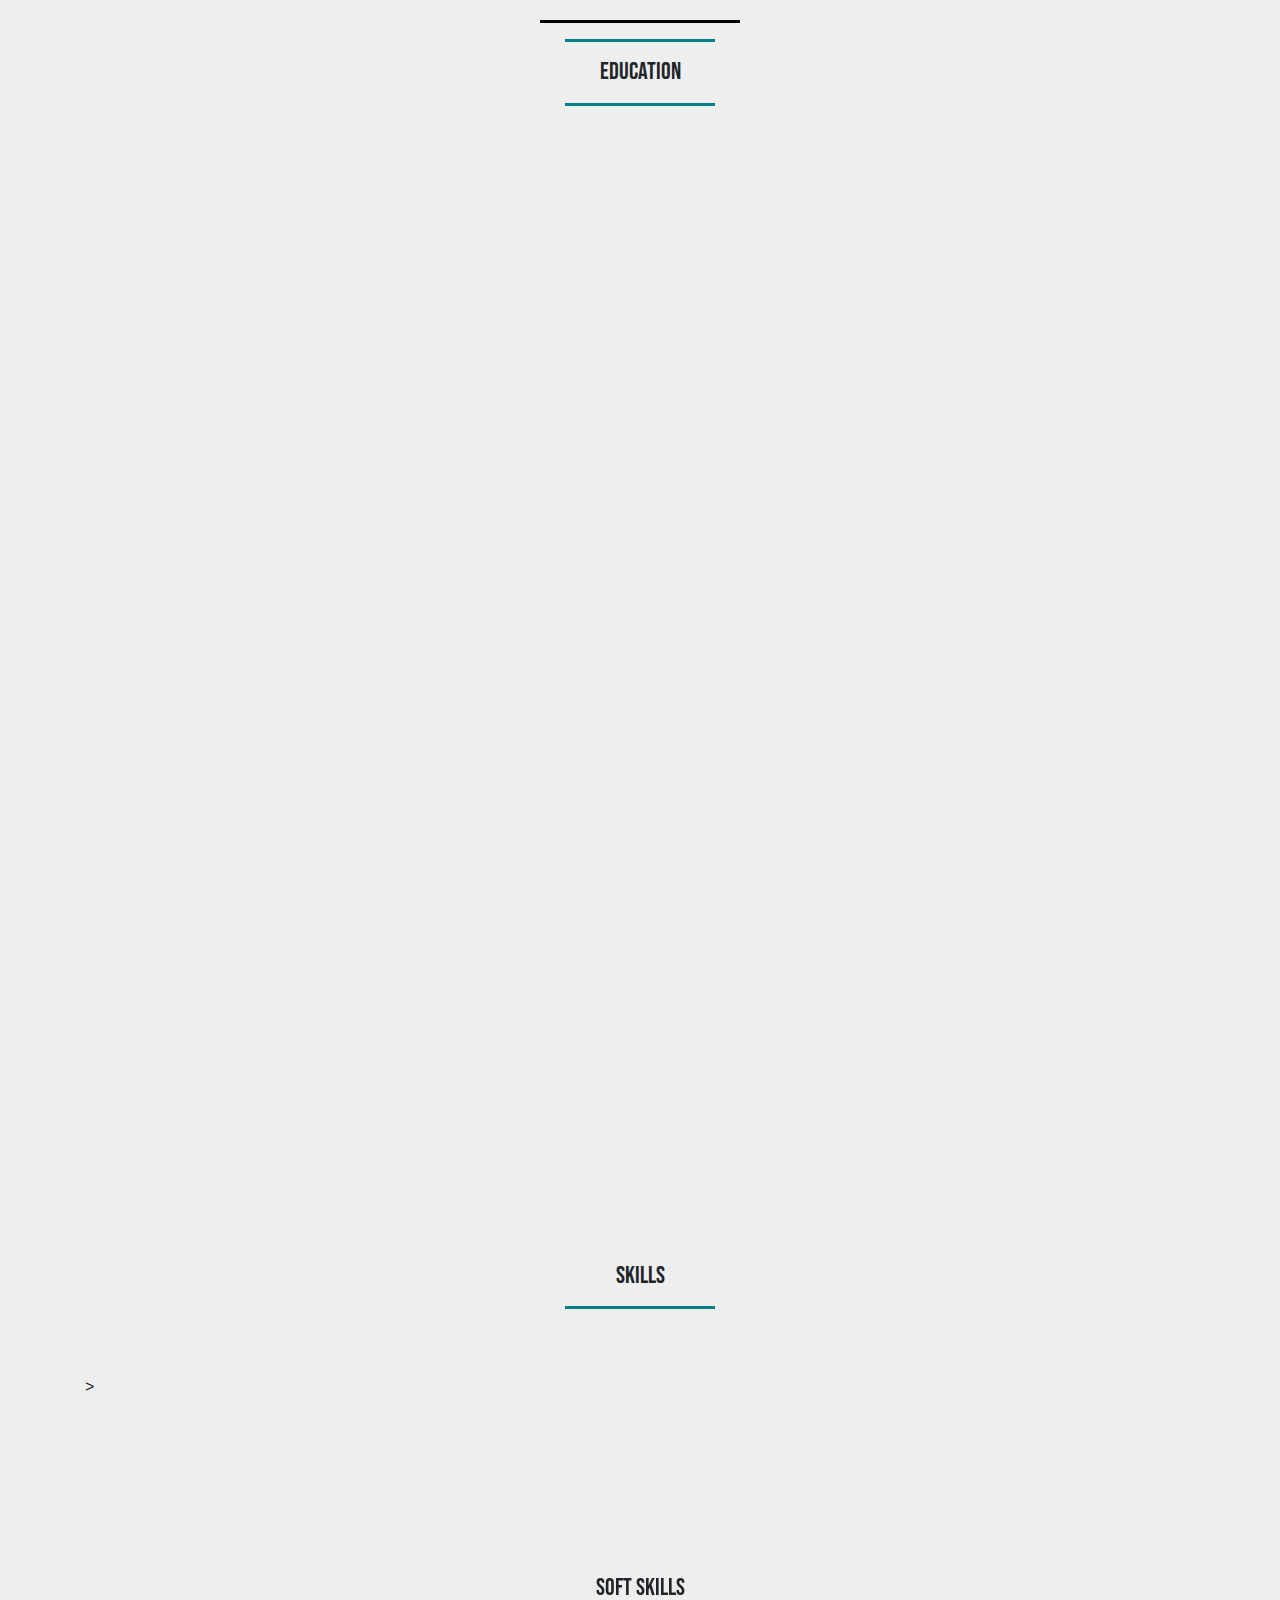
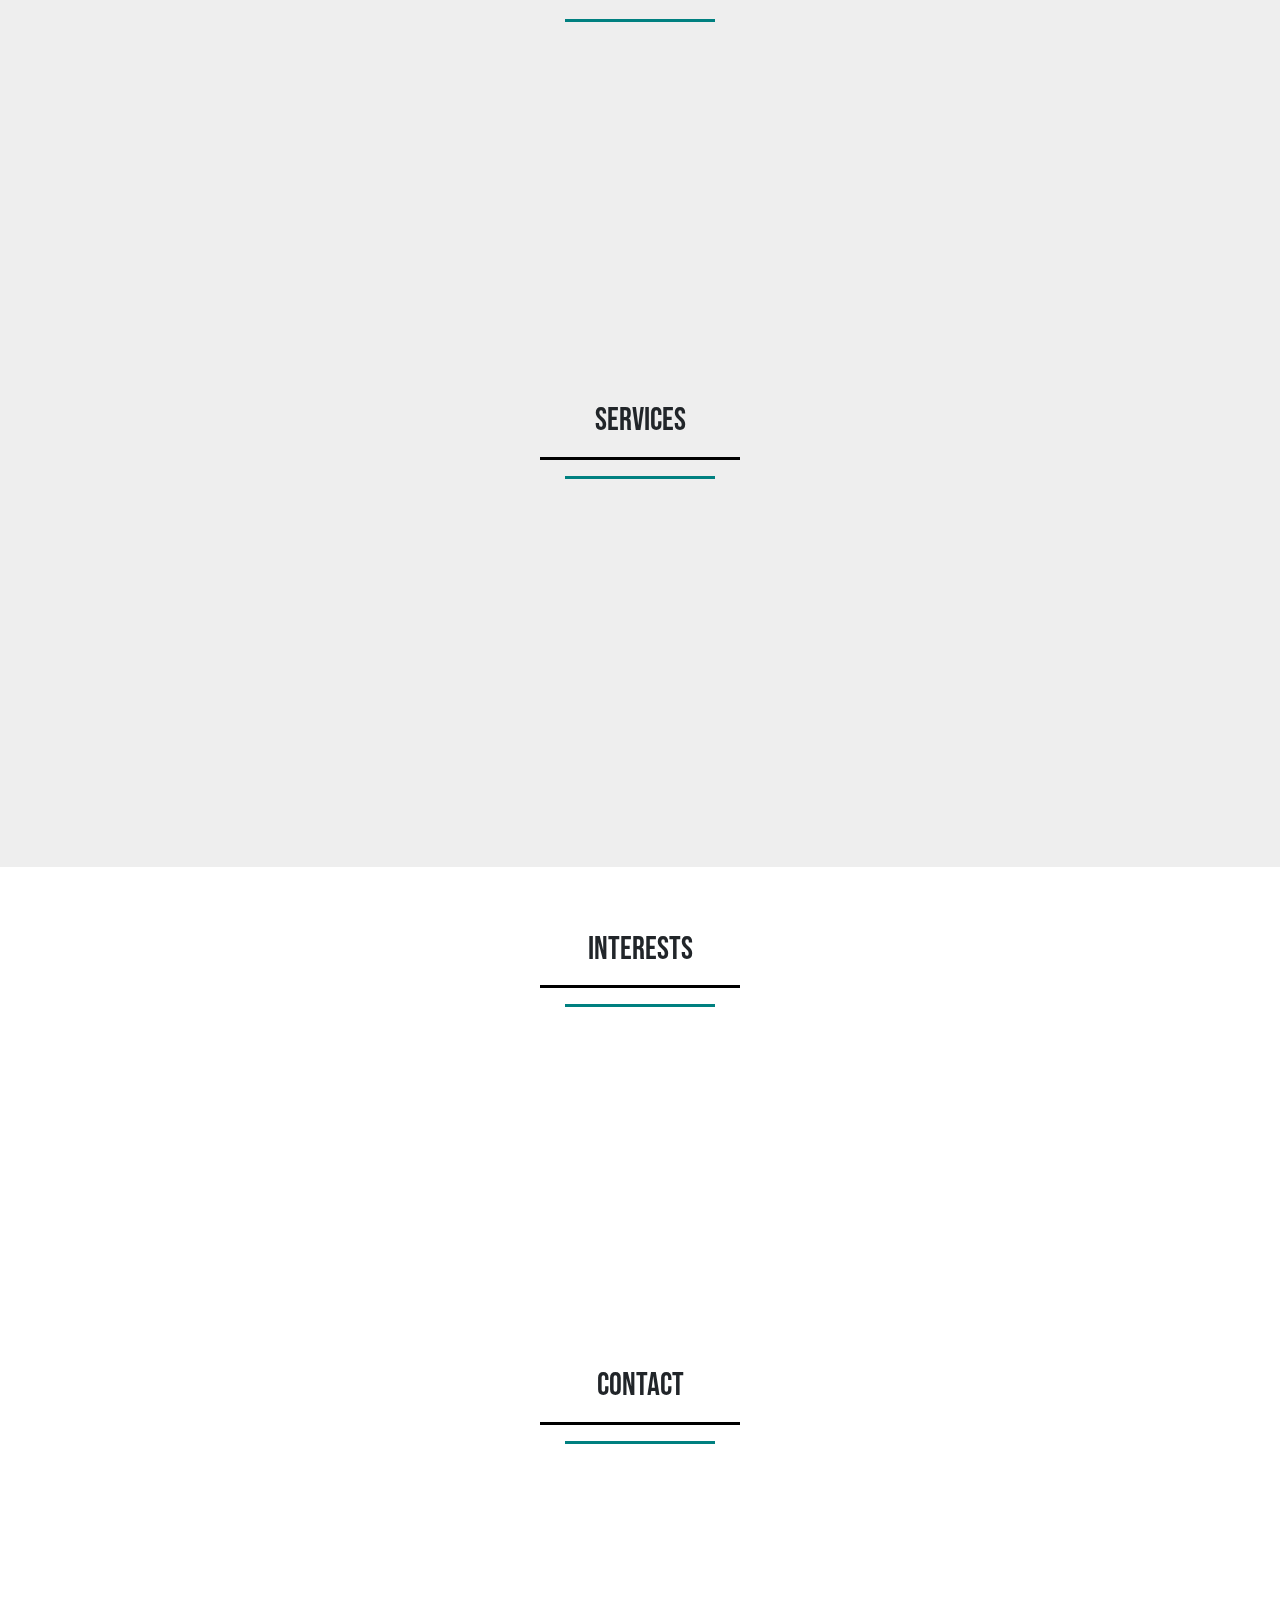
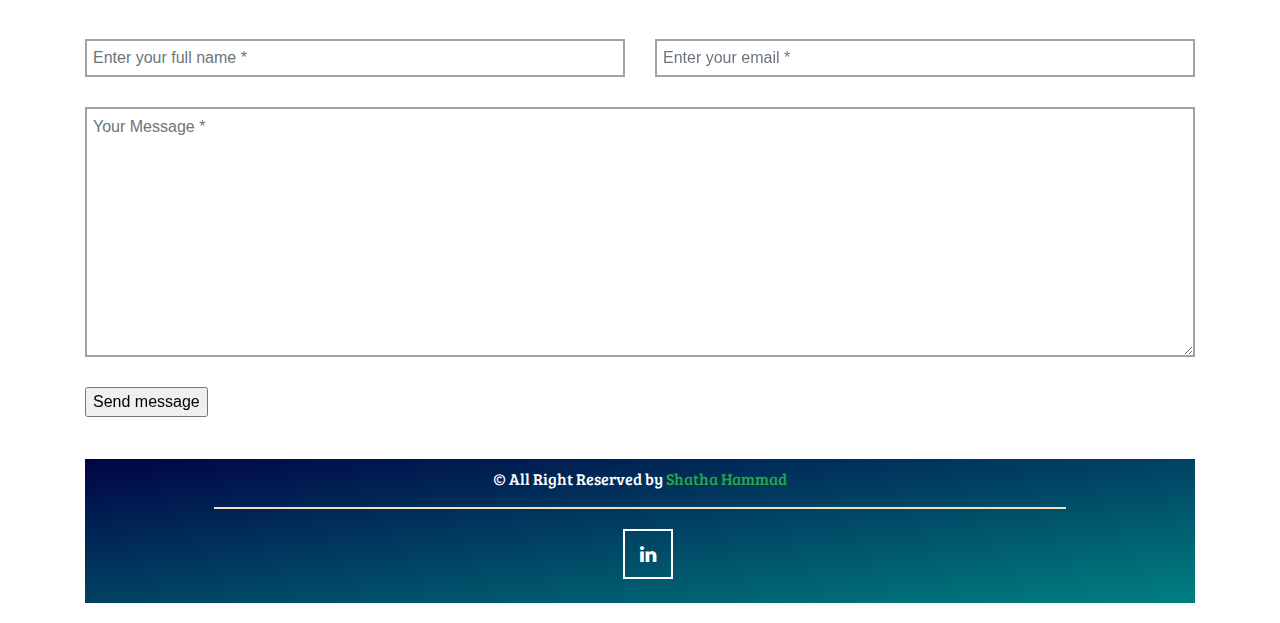
==== commit 143d2d36: "Update shatha.html" ====
--- a/portfolios/shatha.html
+++ b/portfolios/shatha.html
@@ -8,7 +8,7 @@
   
     <!-- meta tags and title -->
     <meta http-equiv="x-ua-compatible" content="ie=edge" />
-    <meta name="author" content="Farah Jamal Mohammed" />
+    <meta name="author" content="Shatha Ahmad Hammad" />
     <meta name="viewport" content="width=device-width, initial-scale=1" />
     <title>Portfolio Design - Shatha Hammad</title>
 
@@ -112,10 +112,10 @@
                     <div class="about-right " data-aos="fade-down-right" data-aos-duration="1500">
                         <h1>Hi! I'm <span class="text-info">Shatha Hammad</span>. I’m an Android, RPA & Web Developer</h1>
                         <p>
-                            “ I’m an Android, RPA & Web Developer. That means I can make Android Apps and Web 
-                            beautiful and easy to use I can make a lot of amorphous content look clean and easy to
-                            understand. I also take a lot of pleasure to coding my thoughts and everyone 
-							else's ideas to make them works online.”
+                            “ RPA, Android & Web Developer, passionate about programming, obsessed with learning 
+			    and practicing the world’s most trending and expanding technologies of RPA and machine learning, 
+			    looking for an opportunity to work for a big company with challenging environment in which I can 
+			    enrich my knowledge and master these technologies.”
                         </p>
                         <div class="socials">
                             <ul>
@@ -140,22 +140,14 @@
             <div class="row">
                 <div class="col-md-12">
                     <div class="main-timeline">
-                         <div class="timeline" data-aos="fade-up-left" data-aos-duration="1500">
-                            <div class="timeline-icon"><span class="year">2021</span></div>
-                            <div class="timeline-content">
-                                <h3 class="title">RPA Developer at Zain Jordan</h3>
-                                <p class="description">
-                                   I have a chance to develop what I love at Zain Jordan I delop many systems and maintain them with RPA 
-                                </p>
-                            </div>
-                        </div>
+                         
                         <div class="timeline" data-aos="fade-up-left" data-aos-duration="1500">
                             <div class="timeline-icon"><span class="year">2021</span></div>
                             <div class="timeline-content">
                                 <h3 class="title">Graduated Looking for a Job</h3>
                                 <p class="description">
-                                    I graduated from university, I started developing my programming skills 
-									and started doing what I lovewithout restrictions, and I am currently looking for a job that supports my ambition.
+                                    I graduated from BAU university, I have started freelancing work by launching a startup software company called "PATATA" which helped me to keep developing my programming skills 
+					and start doing what I love without restrictions, and I am currently looking for a job that supports my ambition.
                                 </p>
                             </div>
                         </div>
@@ -164,8 +156,7 @@
                             <div class="timeline-content">
                                 <h3 class="title">BSC IN COMPUTER INFORMATION SYSTEM</h3>
                                 <p class="description">
-                                    During this period, I was still at the university, 
-									and I was developing my skills in building Android applications and web Apps at the same time
+                                    During this period, I was developing my skills in building Android applications and Web applications by creating and implementing projects.
                                 </p>
                             </div>
                         </div>
@@ -185,10 +176,8 @@
                             <div class="timeline-content">
                                 <h3 class="title">BSC IN COMPUTER INFORMATION SYSTEM & National Bank of Abu Dhabi</h3>
                                 <p class="description">
-                                    During this period, I was still at the university, 
-									and I was developing my skills in building Android applications and web Apps at the same time
-									and working as a Data Entry at National Bank of Abu Dhabi. 
-                                </p>
+                                    During this period, while i was continuing my university studies i had the chance to work as a Data Entry at National Bank Of Abu Dhabi.
+	                        </p>
                             </div>
                         </div>
                     </div>
@@ -200,20 +189,20 @@
             <hr class="line2">
             <div class="row">
                 <div class="col-sm-12 col-md-12 col-xl-12">
-                    <div class="skillbar clearfix " data-aos="fade-up" data-aos-duration="2000" data-percent="99%">
+                    <div class="skillbar clearfix " data-aos="fade-up" data-aos-duration="2000" data-percent="90%">
                         <div class="skillbar-title" style="background: #88cd2a;"><span>Java</span></div>
                         <div class="skillbar-bar" style="background: #88cd2a;"></div>
-                        <div class="skill-bar-percent">99%</div>
+                        <div class="skill-bar-percent">90%</div>
                     </div>
                    >
                     <div class="skillbar clearfix " data-aos="fade-top" data-aos-duration="2000" data-percent="95%">
                         <div class="skillbar-title" style="background: #fa6e6e;"><span>html</span></div>
                         <div class="skillbar-bar" style="background: #fa6e6e;"></div>
-                        <div class="skill-bar-percent">99%</div>
+                        <div class="skill-bar-percent">95%</div>
                     </div>
 
                     <div class="skillbar clearfix " data-aos="fade-up-right" data-aos-duration="2000"
-                        data-percent="80%">
+                        data-percent="99%">
                         <div class="skillbar-title" style="background: #336699;"><span>MySQL</span></div>
                         <div class="skillbar-bar" style="background: #336699;"></div>
                         <div class="skill-bar-percent">99%</div>
@@ -221,10 +210,10 @@
 					
 					
 					<div class="skillbar clearfix " data-aos="fade-up-left" data-aos-duration="2000"
-                        data-percent="98%">
+                        data-percent="85%">
                         <div class="skillbar-title" style="background: #98PO55;"><span>CSS</span></div>
                         <div class="skillbar-bar" style="background: #98PO55;"></div>
-                        <div class="skill-bar-percent">98%</div>
+                        <div class="skill-bar-percent">85%</div>
                     </div>
 					
 				
@@ -239,7 +228,7 @@
             <hr class="line2">
             <div class="row">
                 <div class="col-sm-12 col-md-12 col-xl-12">
-                    <div class="skillbar clearfix " data-aos="fade-up" data-aos-duration="2000" data-percent="90%">
+                    <div class="skillbar clearfix " data-aos="fade-up" data-aos-duration="2000" data-percent="100%">
                         <div class="skillbar-title" style="background: #88cd2a;"><span>Commmunication</span></div>
                         <div class="skillbar-bar" style="background: #88cd2a;"></div>
                         <div class="skill-bar-percent">100%</div>
@@ -252,7 +241,7 @@
                     <div class="skillbar clearfix " data-aos="fade-down" data-aos-duration="2000" data-percent="80%">
                         <div class="skillbar-title" style="background: #6adcfa;"><span>problem Solving</span></div>
                         <div class="skillbar-bar" style="background: #6adcfa;"></div>
-                        <div class="skill-bar-percent">99%</div>
+                        <div class="skill-bar-percent">80%</div>
                     </div>
                     <div class="skillbar clearfix " data-aos="fade-top" data-aos-duration="2000" data-percent="99%">
                         <div class="skillbar-title" style="background: #fa6e6e;"><span>self learning</span></div>
@@ -300,8 +289,8 @@
 
                         </div>
                         <div class="services-content">
-                            <h3>RPA systems</h3>
-                            <p>automates rules-based actions performed on a computer</p>
+                            <h3>RPA </h3>
+                            <p>automates rules-based actions performed on a computer using UIPATH<br><br><br></p>
                         </div>
                     </div>
                 </div>
@@ -314,7 +303,7 @@
                         <div class="services-content">
                             <h3>Web Development</h3>
                             <p>Build a website from zero using HTML/JS/PHP/CSS with a design from your choice 
-							and in ideal time.<br><br><br></p>
+							and in an ideal time.<br><br><br></p>
                         </div>
                     </div>
                 </div>
@@ -478,7 +467,7 @@
                                         </ul>
                                     </div>
                                     <h2>Address / Street</h2>
-                                    <p>Amman</p>
+                                    <p>Amman-Jabal alzohour</p>
                                 </div>
                             </div>
                             <div class="col-sm-6 col-md-6">
@@ -489,7 +478,7 @@
                                         </ul>
                                     </div>
                                     <h2>Contact Number</h2>
-                                    <p>+962........</p>
+                                    <p>+962799917875</p>
                                 </div>
                             </div>
                            
@@ -600,4 +589,4 @@
 </body>
 <!-- body end here -->
 
-</html>+</html>
--- a/portfolios/css/CSS.css
+++ b/portfolios/css/CSS.css
@@ -182,6 +182,8 @@
   background-size: cover;
   position: relative;
   height: 100vh;
+  opacity: 0.2;
+
 }
 
 .banner-table {
